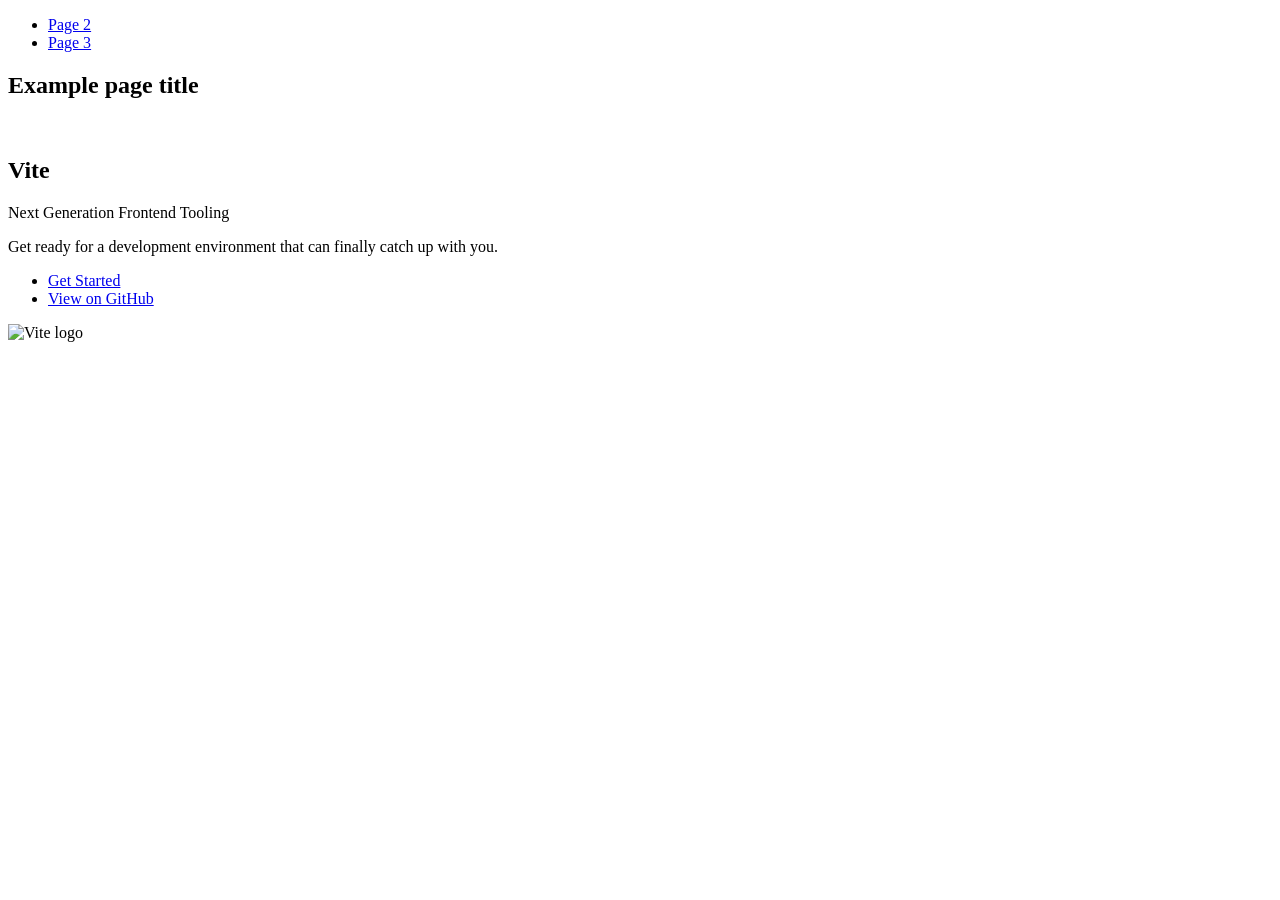
==== index.html @ 60c347b7 "Deploying to gh-pages from @ efronnik/goit-js-hw-11@003f166d8c46137dec9bc85b570caad2e30eae65 🚀" ====
<!DOCTYPE html>
<html lang="en">

<head>
  <meta charset="UTF-8" />
  <link rel="icon" type="image/svg+xml" href="/goit-js-hw-11/favicon.svg" />
  <meta name="viewport" content="width=device-width, initial-scale=1.0" />
  <title>Vanilla App Template</title>
  
  <script type="module" crossorigin src="/goit-js-hw-11/commonHelpers.js"></script>
  <link rel="stylesheet" href="/goit-js-hw-11/assets/index-10c40100.css">
</head>

<body>
  <header class="header">
  <nav class="nav">
    <ul class="nav-list">
      <li class="nav-item">
        <a href="./page-2.html" class="nav-link">Page 2</a>
      </li>

      <li class="nav-item">
        <a href="./page-3.html" class="nav-link">Page 3</a>
      </li>
    </ul>
  </nav>
</header>


  <section>
    <h1>Example page title</h1>
    <img src="/goit-js-hw-11/assets/javascript-8dac5379.svg" alt="" />
  </section>

  <section class="vite-promo">
  <div class="container">
    <div class="wrapper">
      <h2 class="title">
        <span class="gradient">Vite</span>
      </h2>
      <p class="text">Next Generation Frontend Tooling</p>
      <p class="tagline">
        Get ready for a development environment that can finally catch up with
        you.
      </p>

      <ul class="actions">
        <li class="action">
          <a
            class="link"
            href="https://vitejs.dev/guide/"
            target="_blank"
            rel="noopener noreferrer"
            >Get Started</a
          >
        </li>
        <li class="action">
          <a
            class="link"
            href="https://github.com/vitejs/vite"
            target="_blank"
            rel="noopener noreferrer"
            >View on GitHub</a
          >
        </li>
      </ul>
    </div>

    <div class="thumb">
      <!-- Path to images as from index.html file -->
      <img
        class="pic"
        src="/goit-js-hw-11/assets/vite-logo-51249ca9.png"
        alt="Vite logo"
        width="640"
        height="640"
      />
    </div>
  </div>
</section>


  
</body>

</html>
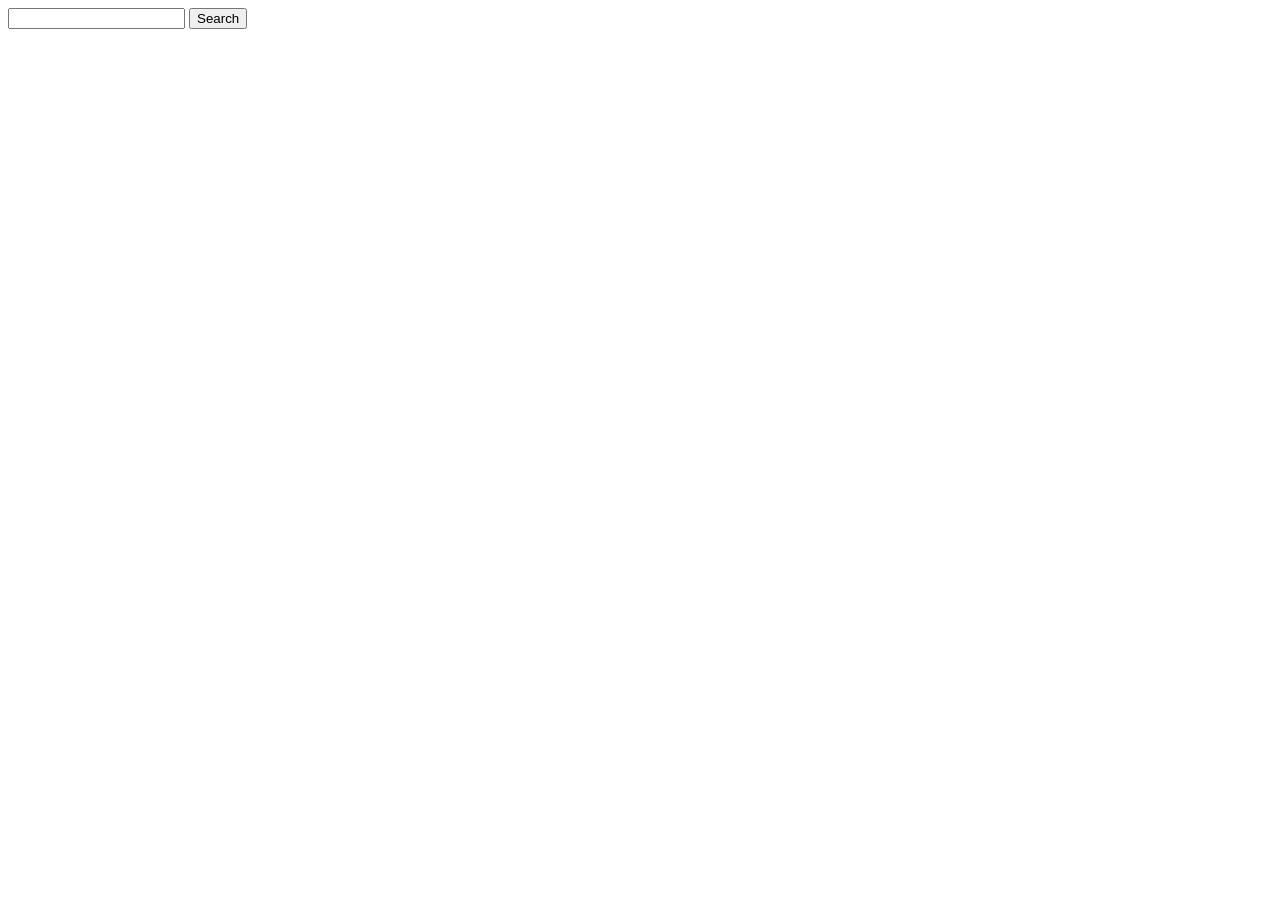
==== commit fc2aa2cc: "Deploying to gh-pages from @ efronnik/goit-js-hw-11@bc0d3371ef311270c4f11da4bb720faea96be7e0 🚀" ====
--- a/index.html
+++ b/index.html
@@ -3,82 +3,30 @@
 
 <head>
   <meta charset="UTF-8" />
-  <link rel="icon" type="image/svg+xml" href="/goit-js-hw-11/favicon.svg" />
   <meta name="viewport" content="width=device-width, initial-scale=1.0" />
-  <title>Vanilla App Template</title>
+  <title>Document</title>
+
+  <link rel="preconnect" href="https://fonts.googleapis.com" />
+  <link rel="preconnect" href="https://fonts.gstatic.com" crossorigin />
+  <link
+    href="https://fonts.googleapis.com/css2?family=Manrope:wght@400;500;600&family=Montserrat:wght@400;500;600&display=swap"
+    rel="stylesheet" />
   
   <script type="module" crossorigin src="/goit-js-hw-11/commonHelpers.js"></script>
-  <link rel="stylesheet" href="/goit-js-hw-11/assets/index-10c40100.css">
+  <link rel="modulepreload" crossorigin href="/goit-js-hw-11/assets/vendor-874053e3.js">
+  <link rel="stylesheet" href="/goit-js-hw-11/assets/vendor-cf6910df.css">
+  <link rel="stylesheet" href="/goit-js-hw-11/assets/index-2c9a63a5.css">
 </head>
 
 <body>
-  <header class="header">
-  <nav class="nav">
-    <ul class="nav-list">
-      <li class="nav-item">
-        <a href="./page-2.html" class="nav-link">Page 2</a>
-      </li>
-
-      <li class="nav-item">
-        <a href="./page-3.html" class="nav-link">Page 3</a>
-      </li>
-    </ul>
-  </nav>
-</header>
-
-
-  <section>
-    <h1>Example page title</h1>
-    <img src="/goit-js-hw-11/assets/javascript-8dac5379.svg" alt="" />
-  </section>
-
-  <section class="vite-promo">
-  <div class="container">
-    <div class="wrapper">
-      <h2 class="title">
-        <span class="gradient">Vite</span>
-      </h2>
-      <p class="text">Next Generation Frontend Tooling</p>
-      <p class="tagline">
-        Get ready for a development environment that can finally catch up with
-        you.
-      </p>
-
-      <ul class="actions">
-        <li class="action">
-          <a
-            class="link"
-            href="https://vitejs.dev/guide/"
-            target="_blank"
-            rel="noopener noreferrer"
-            >Get Started</a
-          >
-        </li>
-        <li class="action">
-          <a
-            class="link"
-            href="https://github.com/vitejs/vite"
-            target="_blank"
-            rel="noopener noreferrer"
-            >View on GitHub</a
-          >
-        </li>
-      </ul>
-    </div>
-
-    <div class="thumb">
-      <!-- Path to images as from index.html file -->
-      <img
-        class="pic"
-        src="/goit-js-hw-11/assets/vite-logo-51249ca9.png"
-        alt="Vite logo"
-        width="640"
-        height="640"
-      />
-    </div>
+  <form action="#" method="get" class="search-form">
+    <input type="text" id="query" class="image-query" />
+    <button type="submit" class="search-button">Search</button>
+  </form>
+  <div class="loader"></div>
+  <div id="gallery" class="gallery">
+    <div class="no-results-message"></div>
   </div>
-</section>
-
 
   
 </body>
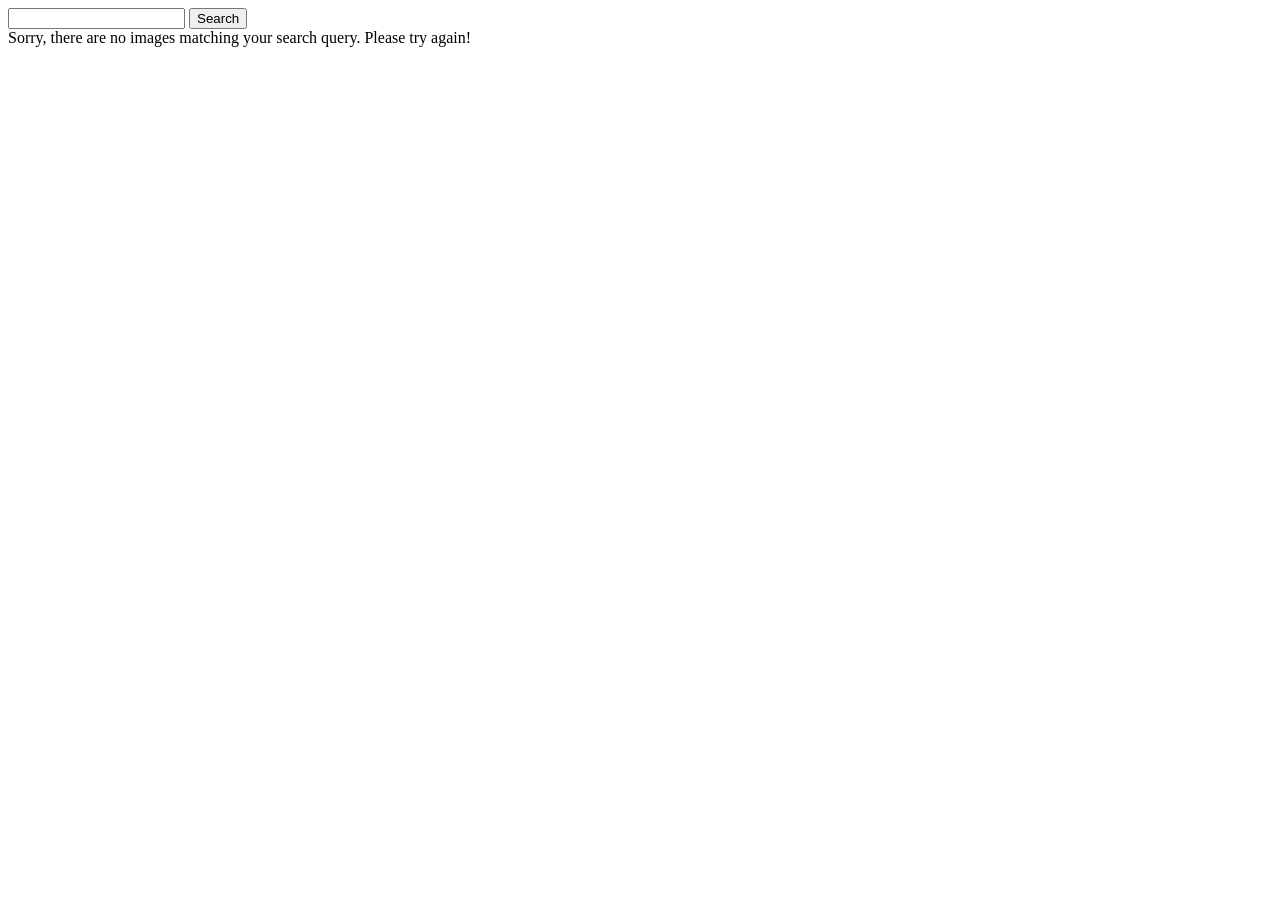
==== commit 0f7ef85d: "Deploying to gh-pages from @ efronnik/goit-js-hw-11@7465cc9a5821473e68339ff5de3c4faf6d676559 🚀" ====
--- a/index.html
+++ b/index.html
@@ -13,9 +13,9 @@
     rel="stylesheet" />
   
   <script type="module" crossorigin src="/goit-js-hw-11/commonHelpers.js"></script>
-  <link rel="modulepreload" crossorigin href="/goit-js-hw-11/assets/vendor-874053e3.js">
+  <link rel="modulepreload" crossorigin href="/goit-js-hw-11/assets/vendor-5b791d57.js">
   <link rel="stylesheet" href="/goit-js-hw-11/assets/vendor-cf6910df.css">
-  <link rel="stylesheet" href="/goit-js-hw-11/assets/index-2c9a63a5.css">
+  <link rel="stylesheet" href="/goit-js-hw-11/assets/index-01551cb1.css">
 </head>
 
 <body>
@@ -23,9 +23,9 @@
     <input type="text" id="query" class="image-query" />
     <button type="submit" class="search-button">Search</button>
   </form>
-  <div class="loader"></div>
+  <span class="loader"></span>
   <div id="gallery" class="gallery">
-    <div class="no-results-message"></div>
+    <div class="no-results-message">Sorry, there are no images matching your search query. Please try again!</div>
   </div>
 
   
